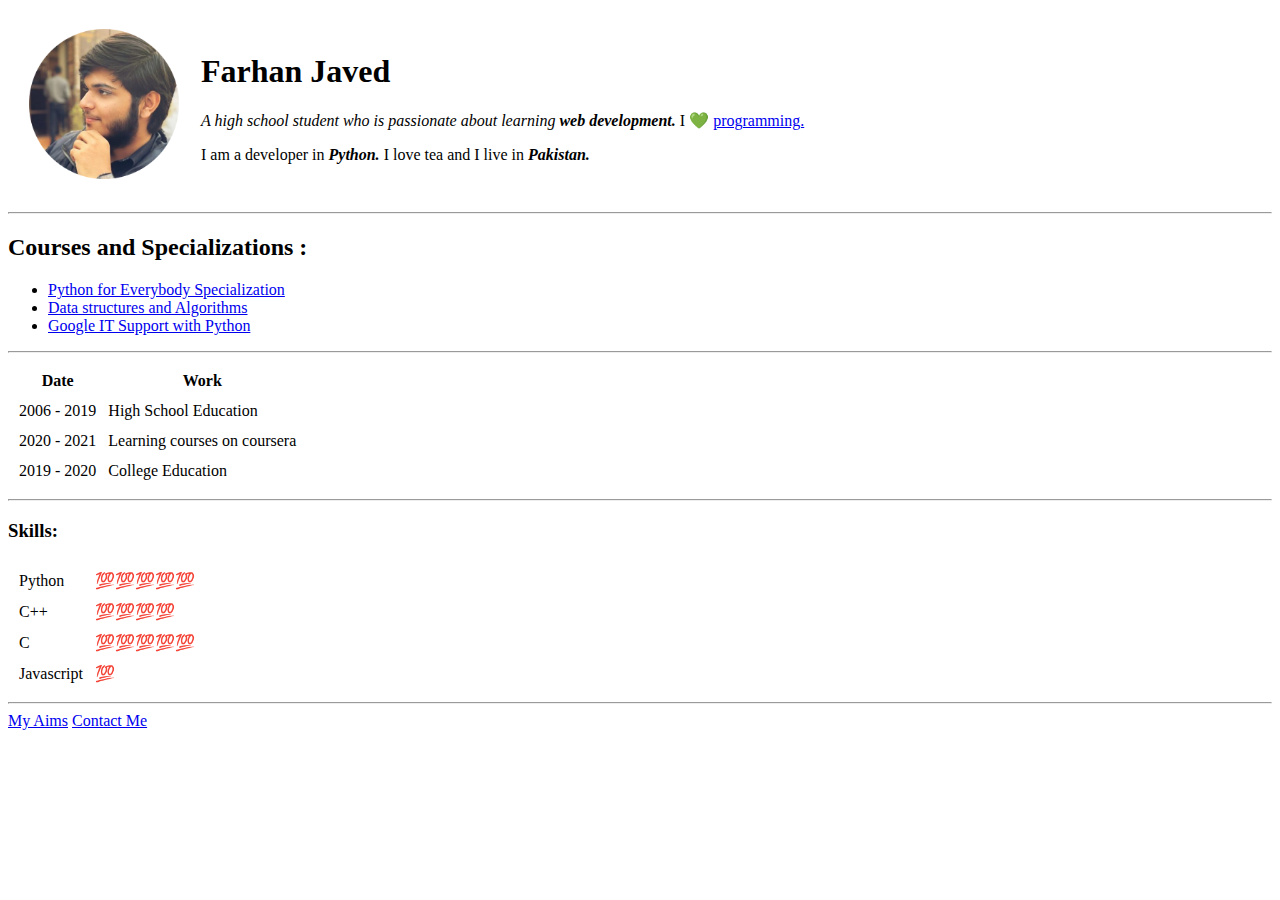
==== index.html @ 5869d5af "Update index.html" ====
<!DOCTYPE html>
<html>
    <head>
        <title>
            Farhan Javed
        </title>
    </head>

    <body>
        <table cellspacing = "20">
            <tr>
                <td><img src="pic.png" alt="Farhan Javed" width="150" height="150"></td>
                <td>
                    <h1>Farhan Javed</h1>
                    <p><em>A high school student who is passionate about learning <strong>web development.</strong></em> I 💚 <a href="https://www.python.org"> programming.</a></p>
                    <p>I am a developer in <strong><em>Python.</em></strong> I love tea and I live in <strong><em>Pakistan.</em></strong></p>
                    
                </td>
                
            </tr>
        </table>
        <hr>
        <h2>Courses and Specializations :</h2>
        <ul>
            <li> <a href="https://www.coursera.org/professional-certificates/google-it-automation"> Python for Everybody Specialization</a></li>
            <li> <a href="https://www.coursera.org/specializations/data-structures-algorithms"> Data structures and Algorithms</a></li>
            <li><a href="https://www.coursera.org/professional-certificates/google-it-automation">Google IT Support with Python</a></li>
        </ul>

        <hr>

        <table cellspacing="10">
            <thead>
                <tr>
                    <th>Date</th>
                    <th>Work</th>
                </tr>
            </thead>
            <tbody>
                <tr>
                    <td>2006 - 2019</td>
                    <td>High School Education</td>
                </tr>
                <tr>
                    <td>2020 - 2021</td>
                    <td>Learning courses on coursera</td>
                </tr>

                <tr>
                    <td>2019 - 2020</td>
                    <td>College Education</td>
                </tr>
            </tbody>
        </table>

        <hr>

        <h3>Skills:</h3>

        <table cellspacing="10">
            <tr>
                <td>Python</td>
                <td>💯💯💯💯💯 </td>
            </tr>
            <tr>
                <td>C++</td>
                <td>💯💯💯💯</td>
            </tr>

            <tr>
                <td>C</td>
                <td>💯💯💯💯💯</td>
            </tr>
            <tr>
                <td>Javascript</td>
                <td>💯</td>
            </tr>

        </table>
        

        <hr>
        <a href="aims.html">My Aims</a>
        <a href="contact.html">Contact Me</a>
    </body>
</html>
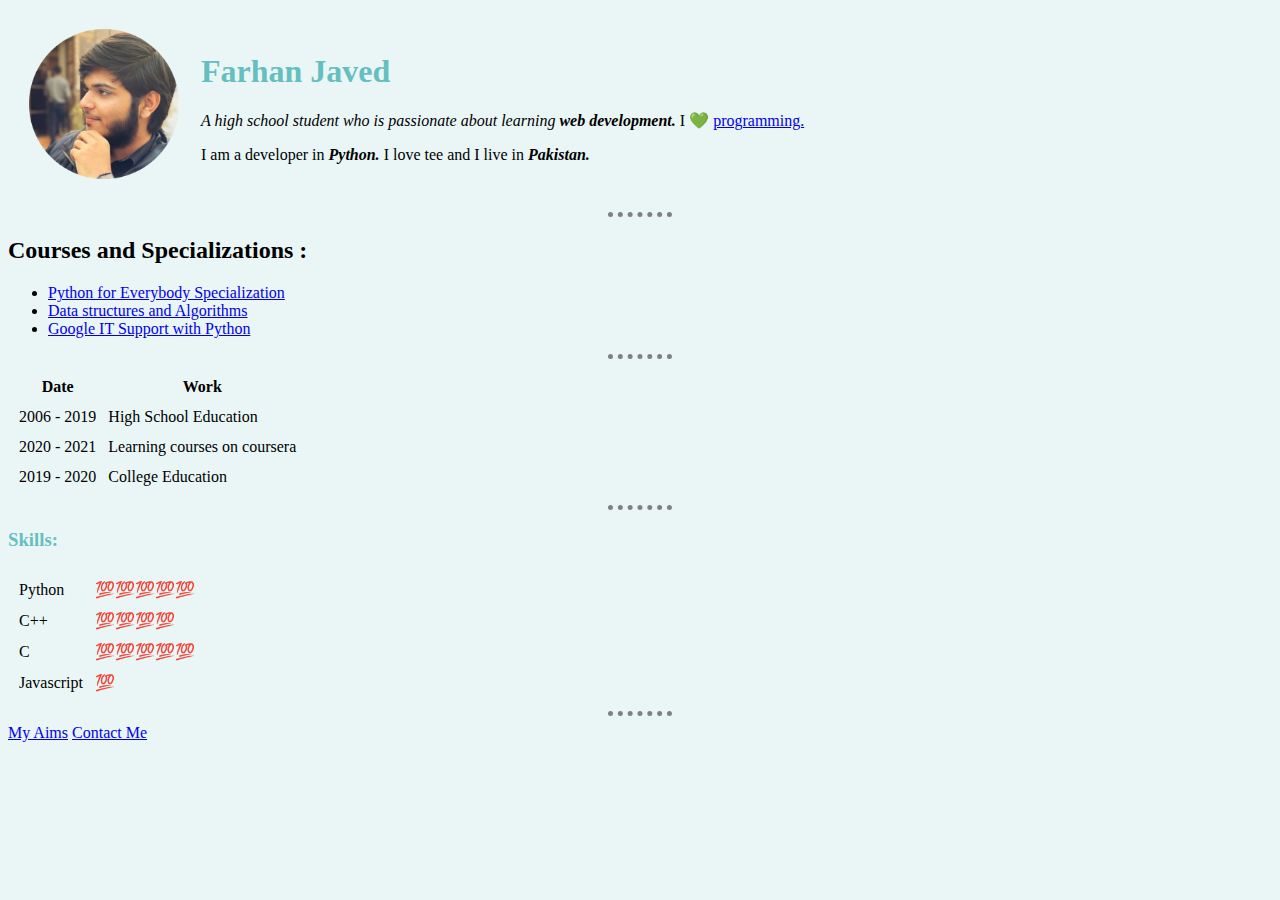
==== commit d81805ea: "Adding CSS and some changes to index.html" ====
--- a/index.html
+++ b/index.html
@@ -4,6 +4,7 @@
         <title>
             Farhan Javed
         </title>
+        <link rel="stylesheet" href="css/styles.css">
     </head>
 
     <body>
@@ -13,10 +14,8 @@
                 <td>
                     <h1>Farhan Javed</h1>
                     <p><em>A high school student who is passionate about learning <strong>web development.</strong></em> I 💚 <a href="https://www.python.org"> programming.</a></p>
-                    <p>I am a developer in <strong><em>Python.</em></strong> I love tea and I live in <strong><em>Pakistan.</em></strong></p>
-                    
+                    <p>I am a developer in <strong><em>Python.</em></strong> I love tee and I live in <strong><em>Pakistan.</em></strong></p>
                 </td>
-                
             </tr>
         </table>
         <hr>
@@ -83,4 +82,4 @@
         <a href="aims.html">My Aims</a>
         <a href="contact.html">Contact Me</a>
     </body>
-</html>
+</html>--- a/css/styles.css
+++ b/css/styles.css
@@ -0,0 +1,20 @@
+
+body {
+    background-color: #EAF6F6;
+}
+
+hr {
+    width: 5%;
+    border-style: none;
+    border-top-style: dotted;
+    border-width: 5px ;
+    border-color: grey;
+}
+
+h1 {
+    color: #66BFBF;
+}
+
+h3 {
+    color: #66BFBF;
+}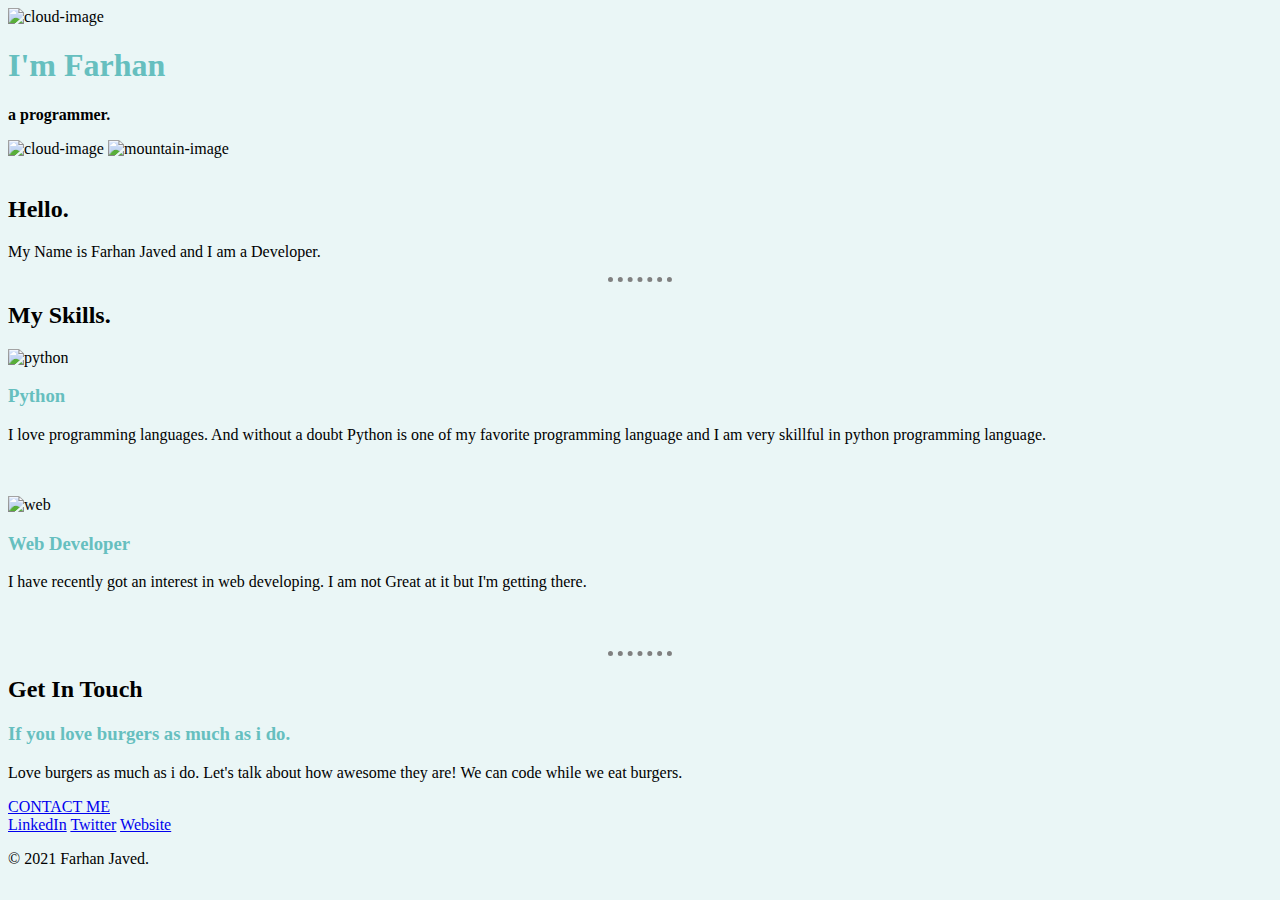
==== commit 3cdd0343: "Update index.html" ====
--- a/index.html
+++ b/index.html
@@ -5,81 +5,56 @@
             Farhan Javed
         </title>
         <link rel="stylesheet" href="css/styles.css">
+        <link rel="icon" href="https://www.flaticon.com/svg/static/icons/svg/3983/3983278.svg">
+        <link href="https://fonts.googleapis.com/css2?family=Merriweather:wght@300&family=Redressed&family=Sacramento&display=swap" rel="stylesheet">
     </head>
+    <body>
+        <div class="top-container">
+            <img class = "top-cloud" src="images/cloud.png" alt="cloud-image">
+            <h1>I'm Farhan</h1>
+            <p class="subtitle"> <strong>a <span class="pro">pro</span>grammer.</strong></p>
+            <img class = "bottom-cloud" src="images/cloud.png" alt="cloud-image">
+            <img src="images/mountain.png" alt="mountain-image">
+        </div>
 
-    <body>
-        <table cellspacing = "20">
-            <tr>
-                <td><img src="pic.png" alt="Farhan Javed" width="150" height="150"></td>
-                <td>
-                    <h1>Farhan Javed</h1>
-                    <p><em>A high school student who is passionate about learning <strong>web development.</strong></em> I 💚 <a href="https://www.python.org"> programming.</a></p>
-                    <p>I am a developer in <strong><em>Python.</em></strong> I love tee and I live in <strong><em>Pakistan.</em></strong></p>
-                </td>
-            </tr>
-        </table>
-        <hr>
-        <h2>Courses and Specializations :</h2>
-        <ul>
-            <li> <a href="https://www.coursera.org/professional-certificates/google-it-automation"> Python for Everybody Specialization</a></li>
-            <li> <a href="https://www.coursera.org/specializations/data-structures-algorithms"> Data structures and Algorithms</a></li>
-            <li><a href="https://www.coursera.org/professional-certificates/google-it-automation">Google IT Support with Python</a></li>
-        </ul>
-
-        <hr>
-
-        <table cellspacing="10">
-            <thead>
-                <tr>
-                    <th>Date</th>
-                    <th>Work</th>
-                </tr>
-            </thead>
-            <tbody>
-                <tr>
-                    <td>2006 - 2019</td>
-                    <td>High School Education</td>
-                </tr>
-                <tr>
-                    <td>2020 - 2021</td>
-                    <td>Learning courses on coursera</td>
-                </tr>
-
-                <tr>
-                    <td>2019 - 2020</td>
-                    <td>College Education</td>
-                </tr>
-            </tbody>
-        </table>
-
-        <hr>
-
-        <h3>Skills:</h3>
-
-        <table cellspacing="10">
-            <tr>
-                <td>Python</td>
-                <td>💯💯💯💯💯 </td>
-            </tr>
-            <tr>
-                <td>C++</td>
-                <td>💯💯💯💯</td>
-            </tr>
-
-            <tr>
-                <td>C</td>
-                <td>💯💯💯💯💯</td>
-            </tr>
-            <tr>
-                <td>Javascript</td>
-                <td>💯</td>
-            </tr>
-
-        </table>
-        
-
-        <hr>
-        <a href="aims.html">My Aims</a>
-        <a href="contact.html">Contact Me</a>
+        <div class="middle-container">
+            <div class="profile">
+              <img  class="profile-image" src="images/circle-cropped.png"alt="">
+              <h2>Hello.</h2>
+              <p class="intro" >My Name is Farhan Javed and I am a Developer.</p>
+            </div>
+            <hr>
+            <div class="skills">
+              <h2>My Skills.</h2>
+              <div class="skill-row">
+                <img class="python-image" src="images/circle-cropped-python.png"alt="python">
+                <h3>Python</h3>
+                <p>I love programming languages. And without a doubt Python is one of my favorite programming language and I am very skillful in python programming language.</p>
+                <br>
+                <br>
+              </div>
+              <div class="skill-row">
+                <img class="web-image" src="images/circle-cropped-web.png"alt="web">
+                <h3>Web Developer</h3>
+                <p>I have recently got an interest in web developing. I am not Great at it but I'm getting there.</p>
+                <br>
+                <br>
+              </div>
+            </div>
+            <hr>
+            <div class="contact-me">
+              <h2>Get In Touch</h2>
+              <h3>If you love burgers as much as i do.</h3>
+              <p class="outro" >Love burgers as much as i do. Let's talk about how awesome they are! We can code while we eat burgers.</p>
+              <a class="btn" href="mailto:prog14936@email.com">CONTACT ME</a>
+            </div>
+          </div>
+          
+          <div class="bottom-container">
+            <a class="footer-link" href="https://www.linkedin.com/">LinkedIn</a>
+            <a class="footer-link" href="https://twitter.com/">Twitter</a>
+            <a class="footer-link" href="https://farhanjavedjatt.github.io/CV/">Website</a>
+            <p class="copyright" > © 2021 Farhan Javed.</p>
+          </div>
     </body>
-</html>+</html>
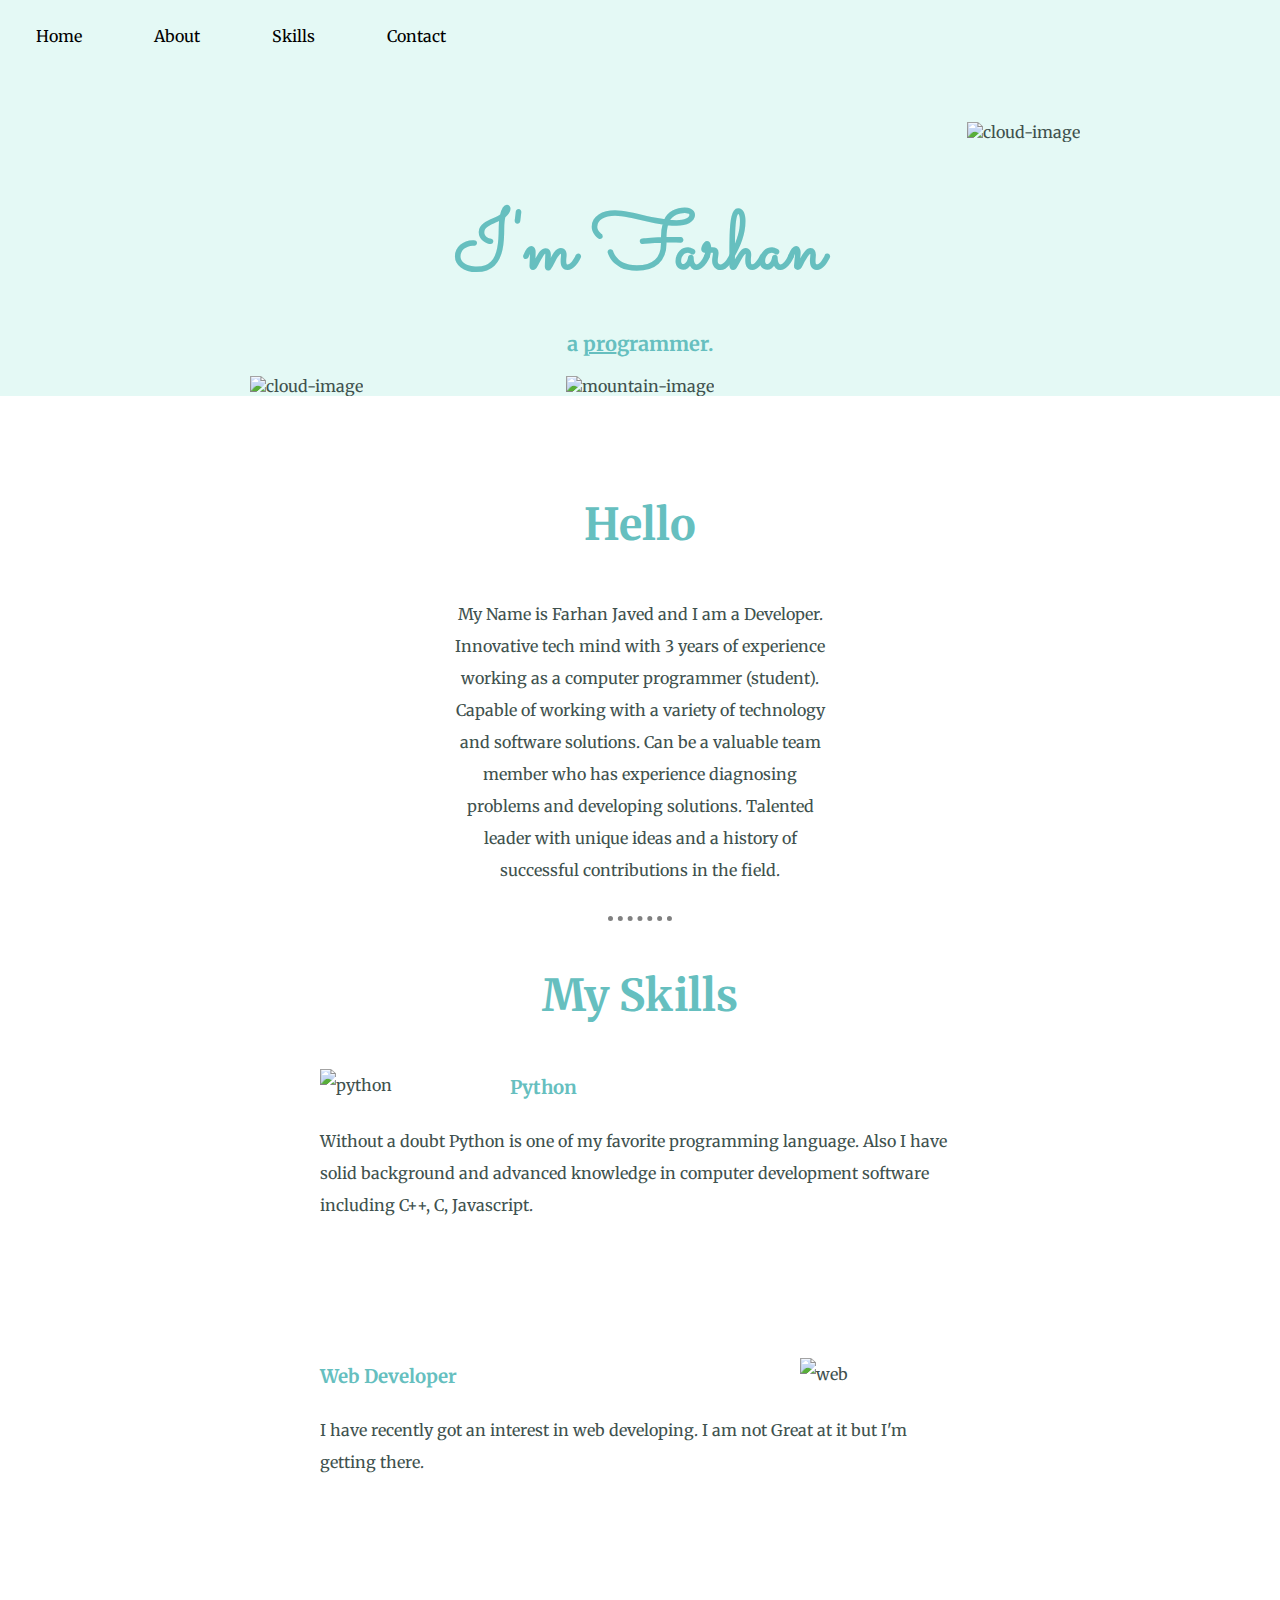
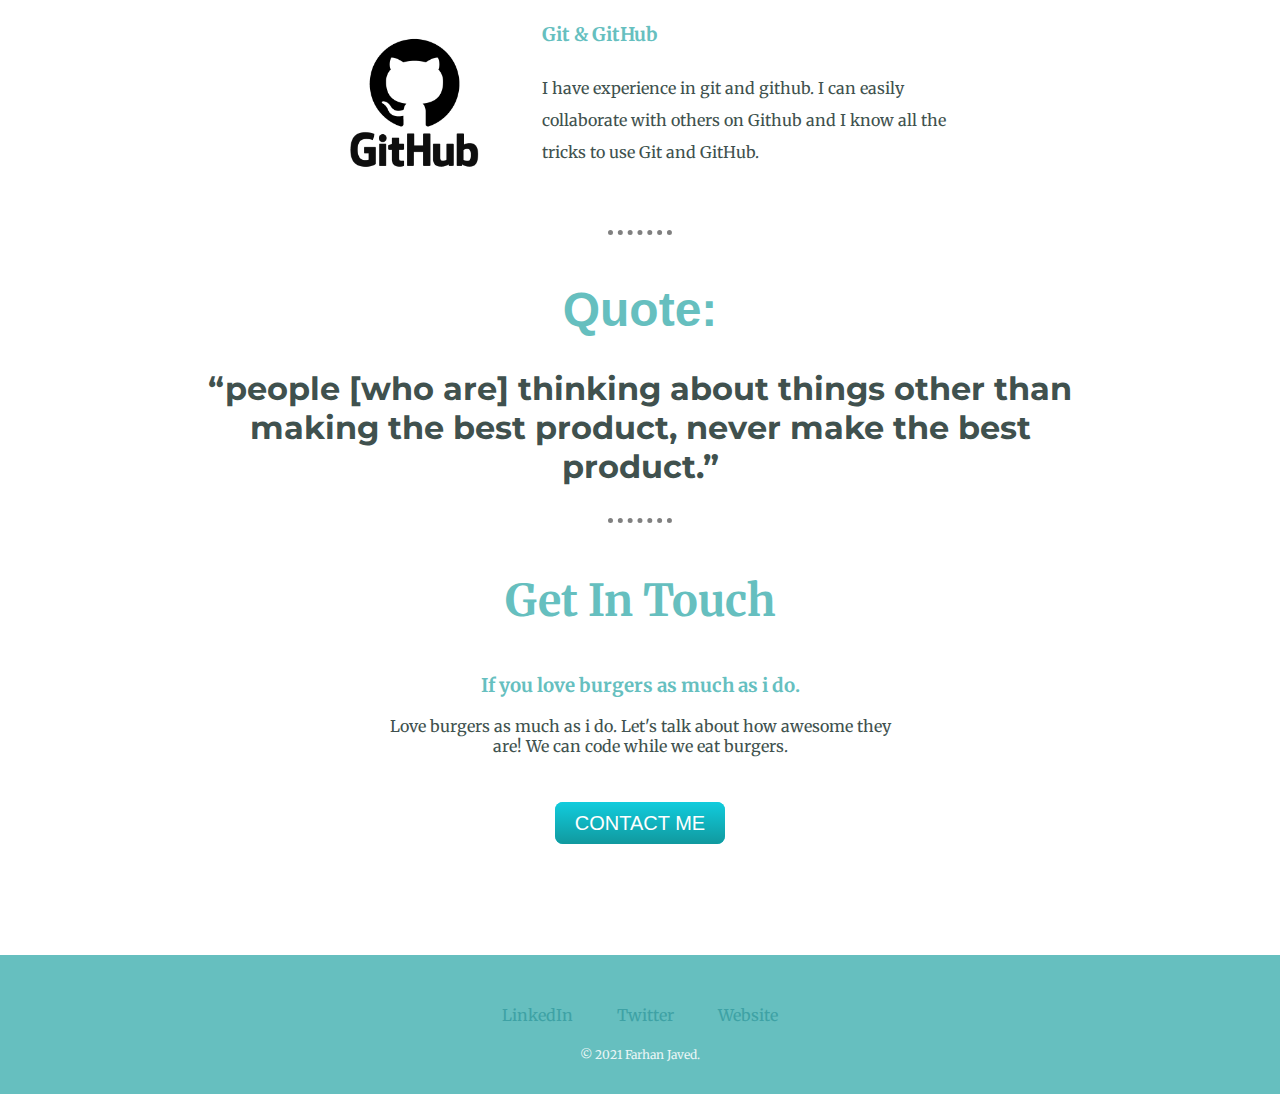
==== commit da568fe4: "Added simple navbar and 1 more skill" ====
--- a/index.html
+++ b/index.html
@@ -7,9 +7,22 @@
         <link rel="stylesheet" href="css/styles.css">
         <link rel="icon" href="https://www.flaticon.com/svg/static/icons/svg/3983/3983278.svg">
         <link href="https://fonts.googleapis.com/css2?family=Merriweather:wght@300&family=Redressed&family=Sacramento&display=swap" rel="stylesheet">
+        <link href="https://fonts.googleapis.com/css2?family=Montserrat:ital,wght@0,100;0,300;0,400;0,600;0,700;0,800;0,900;1,600;1,700;1,800;1,900&family=Ubuntu&display=swap" rel="stylesheet">
+        
     </head>
     <body>
-        <div class="top-container">
+
+      <div class="navbar">
+        <ul>
+          <li><a href="#topr">Home</a></li>
+          <li><a href="#BIO">About</a></li>
+          <li><a href="#skill-bio">Skills</a></li>
+          <li><a href="#contact-link">Contact</a></li>
+        </ul>
+
+      </div>
+
+        <div class="top-container" id="top">
             <img class = "top-cloud" src="images/cloud.png" alt="cloud-image">
             <h1>I'm Farhan</h1>
             <p class="subtitle"> <strong>a <span class="pro">pro</span>grammer.</strong></p>
@@ -17,44 +30,61 @@
             <img src="images/mountain.png" alt="mountain-image">
         </div>
 
-        <div class="middle-container">
+        <div class="middle-container" id="BIO">
             <div class="profile">
               <img  class="profile-image" src="images/circle-cropped.png"alt="">
-              <h2>Hello.</h2>
-              <p class="intro" >My Name is Farhan Javed and I am a Developer.</p>
+              <h2>Hello</h2>
+              <p class="intro" >My Name is Farhan Javed and I am a Developer. Innovative tech mind with 3 years of experience working as a computer programmer (student). Capable of working with a variety of technology and software solutions. Can be a valuable team member who has experience diagnosing problems and developing solutions. 
+                 Talented leader with unique ideas and a history of successful contributions in the field.</p>
             </div>
             <hr>
-            <div class="skills">
-              <h2>My Skills.</h2>
+            <div class="skills" id="skill-bio">
+              <h2>My Skills</h2>
               <div class="skill-row">
                 <img class="python-image" src="images/circle-cropped-python.png"alt="python">
                 <h3>Python</h3>
-                <p>I love programming languages. And without a doubt Python is one of my favorite programming language and I am very skillful in python programming language.</p>
+                <p>Without a doubt Python is one of my favorite programming language. Also I have solid background and advanced knowledge in computer development software including C++, C, Javascript.</p>
                 <br>
                 <br>
               </div>
               <div class="skill-row">
                 <img class="web-image" src="images/circle-cropped-web.png"alt="web">
                 <h3>Web Developer</h3>
-                <p>I have recently got an interest in web developing. I am not Great at it but I'm getting there.</p>
+                <p class="info">I have recently got an interest in web developing. I am not Great at it but I'm getting there.</p>
                 <br>
                 <br>
               </div>
+
+              <div class="skill-row">
+                <img class="git-image" src="images/git-circle.png" alt="git">
+                <h3>Git & GitHub</h3>
+                <p class="git"> I have experience in git and github. I can easily collaborate with others on Github and I know all the tricks to use Git and GitHub.</p>
+
+              </div>
             </div>
             <hr>
-            <div class="contact-me">
+
+            <div class="quote">
+              <h1 class="quote-h1">Quote:</h1>
+              <p class="quote-p">“people [who are] thinking about things other than making the best product, never make the best product.”</p>
+            </div>
+            <hr>
+
+            <div class="contact-me" id="contact-link">
               <h2>Get In Touch</h2>
               <h3>If you love burgers as much as i do.</h3>
               <p class="outro" >Love burgers as much as i do. Let's talk about how awesome they are! We can code while we eat burgers.</p>
-              <a class="btn" href="mailto:prog14936@email.com">CONTACT ME</a>
+              <a class="btn" href="mailto:prog14936@gmail.com">CONTACT ME</a>
             </div>
           </div>
           
+
           <div class="bottom-container">
             <a class="footer-link" href="https://www.linkedin.com/">LinkedIn</a>
             <a class="footer-link" href="https://twitter.com/">Twitter</a>
             <a class="footer-link" href="https://farhanjavedjatt.github.io/CV/">Website</a>
             <p class="copyright" > © 2021 Farhan Javed.</p>
           </div>
+          
     </body>
-</html>
+</html>--- a/css/styles.css
+++ b/css/styles.css
@@ -1,6 +1,92 @@
-
 body {
-    background-color: #EAF6F6;
+    margin:0;
+    text-align: center;
+    font-family: "Merriweather",sans-serif;
+    font-size: 16px;
+    color: #40514E;
+}
+
+h1 {
+    margin-top: 0;
+    font-size: 5.125rem;
+    margin-bottom: 0;
+    font-family: "Sacramento";
+    color: #66BFBF;
+}
+
+h2 {
+    color: #66BFBF;
+    padding-bottom: 10px;
+    padding-top: 10px;
+    font-size: 2.75rem;
+}
+
+h3 {
+    color: #66BFBF;
+}
+
+.skill-row {
+    width: 50%;
+    line-height: 2;
+    margin: auto;
+    text-align : left;
+    padding-bottom: 3%;
+}
+
+.subtitle {
+    font-size: 20px;
+    color: #66BFBF;
+}
+
+.pro {
+    text-decoration: underline;
+}
+
+.top-container {
+    background-color: #E4F9F5;
+    position: relative;
+    padding-top: 120px;
+
+}
+
+
+.top-cloud{
+    position: absolute;
+    right : 200px;
+    top : 50px;
+}
+.bottom-cloud {
+    position: absolute;
+    left: 250px;
+}
+
+.profile-image {
+    width: 15%;
+    padding-top: 50px;
+}
+
+.python-image {
+    width: 25%;
+    float: left;
+    margin-right: 30px;
+}
+
+.web-image {
+    width: 25%;
+    float: right;
+    margin-left: 30px;
+}
+
+.middle-container {
+    padding-bottom: 50px;
+}
+
+.intro {
+    width: 30%;
+    margin: auto;
+    line-height: 2;
+    border-bottom: 10px;
+    margin-bottom: 30px;
 }
 
 hr {
@@ -11,10 +97,113 @@
     border-color: grey;
 }
 
-h1 {
-    color: #66BFBF;
-}
-
-h3 {
-    color: #66BFBF;
-}+.contact-me {
+    width: 40%;
+    margin: 40px auto 20px;
+}
+
+.btn {
+    background: #11ccdd;
+    background-image: -webkit-linear-gradient(top, #11ccdd, #11999e);
+    background-image: -moz-linear-gradient(top, #11ccdd, #11999e);
+    background-image: -ms-linear-gradient(top, #11ccdd, #11999e);
+    background-image: -o-linear-gradient(top, #11ccdd, #11999e);
+    background-image: linear-gradient(to bottom, #11ccdd, #11999e);
+    -webkit-border-radius: 8;
+    -moz-border-radius: 8;
+    border-radius: 8px;
+    font-family: Arial;
+    color: #ffffff;
+    font-size: 20px;
+    padding: 10px 20px 10px 20px;
+    text-decoration: none;
+    border-top: 10px;
+  }
+  
+  .btn:hover {
+    background: #30e3cb;
+    background-image: -webkit-linear-gradient(top, #30e3cb, #2bc4ab);
+    background-image: -moz-linear-gradient(top, #30e3cb, #2bc4ab);
+    background-image: -ms-linear-gradient(top, #30e3cb, #2bc4ab);
+    background-image: -o-linear-gradient(top, #30e3cb, #2bc4ab);
+    background-image: linear-gradient(to bottom, #30e3cb, #2bc4ab);
+    text-decoration: none;
+  }
+
+.outro {
+      padding-bottom: 40px;
+  }
+
+.bottom-container {
+    background-color: #66BFBF;
+    padding: 50px 0 20px;
+    margin-top: 50px;
+}
+
+a {
+    color: #3ea2a5;
+    margin: 10px 20px;
+    text-decoration: none;
+}
+
+a:hover {
+    color : #EAF6F6;
+}
+
+.copyright {
+    color : #EAF6F6;
+    font-size: 0.75rem;
+    padding-top: 10px;
+}
+
+.quote {
+    text-align: center;
+    color: #40514E;
+}
+
+.quote-p {
+    font-size:2rem;
+    padding: 0 15%;
+    text-align: center;
+    font-weight: bolder;
+    font-family: 'Montserrat';
+}
+
+.quote-h1 {
+    font-family: sans-serif;
+    font-size: 3rem;
+    padding-top: 3%;
+}
+
+.git-image {
+    width: 30%;
+    float: left;
+    margin-right: 30px;
+}
+
+
+
+ul {
+    list-style-type: none;
+    margin: 0;
+    padding: 0;
+    overflow: hidden;
+    background-color: #E4F9F5;
+
+  }
+  
+  li {
+    float: left;
+  }
+  
+  li a {
+    display :block;
+    color: black;
+    text-align: center;
+    padding: 16px;
+    text-decoration: none;
+  }
+  
+  li a:hover {
+    background-color: #111111;
+  }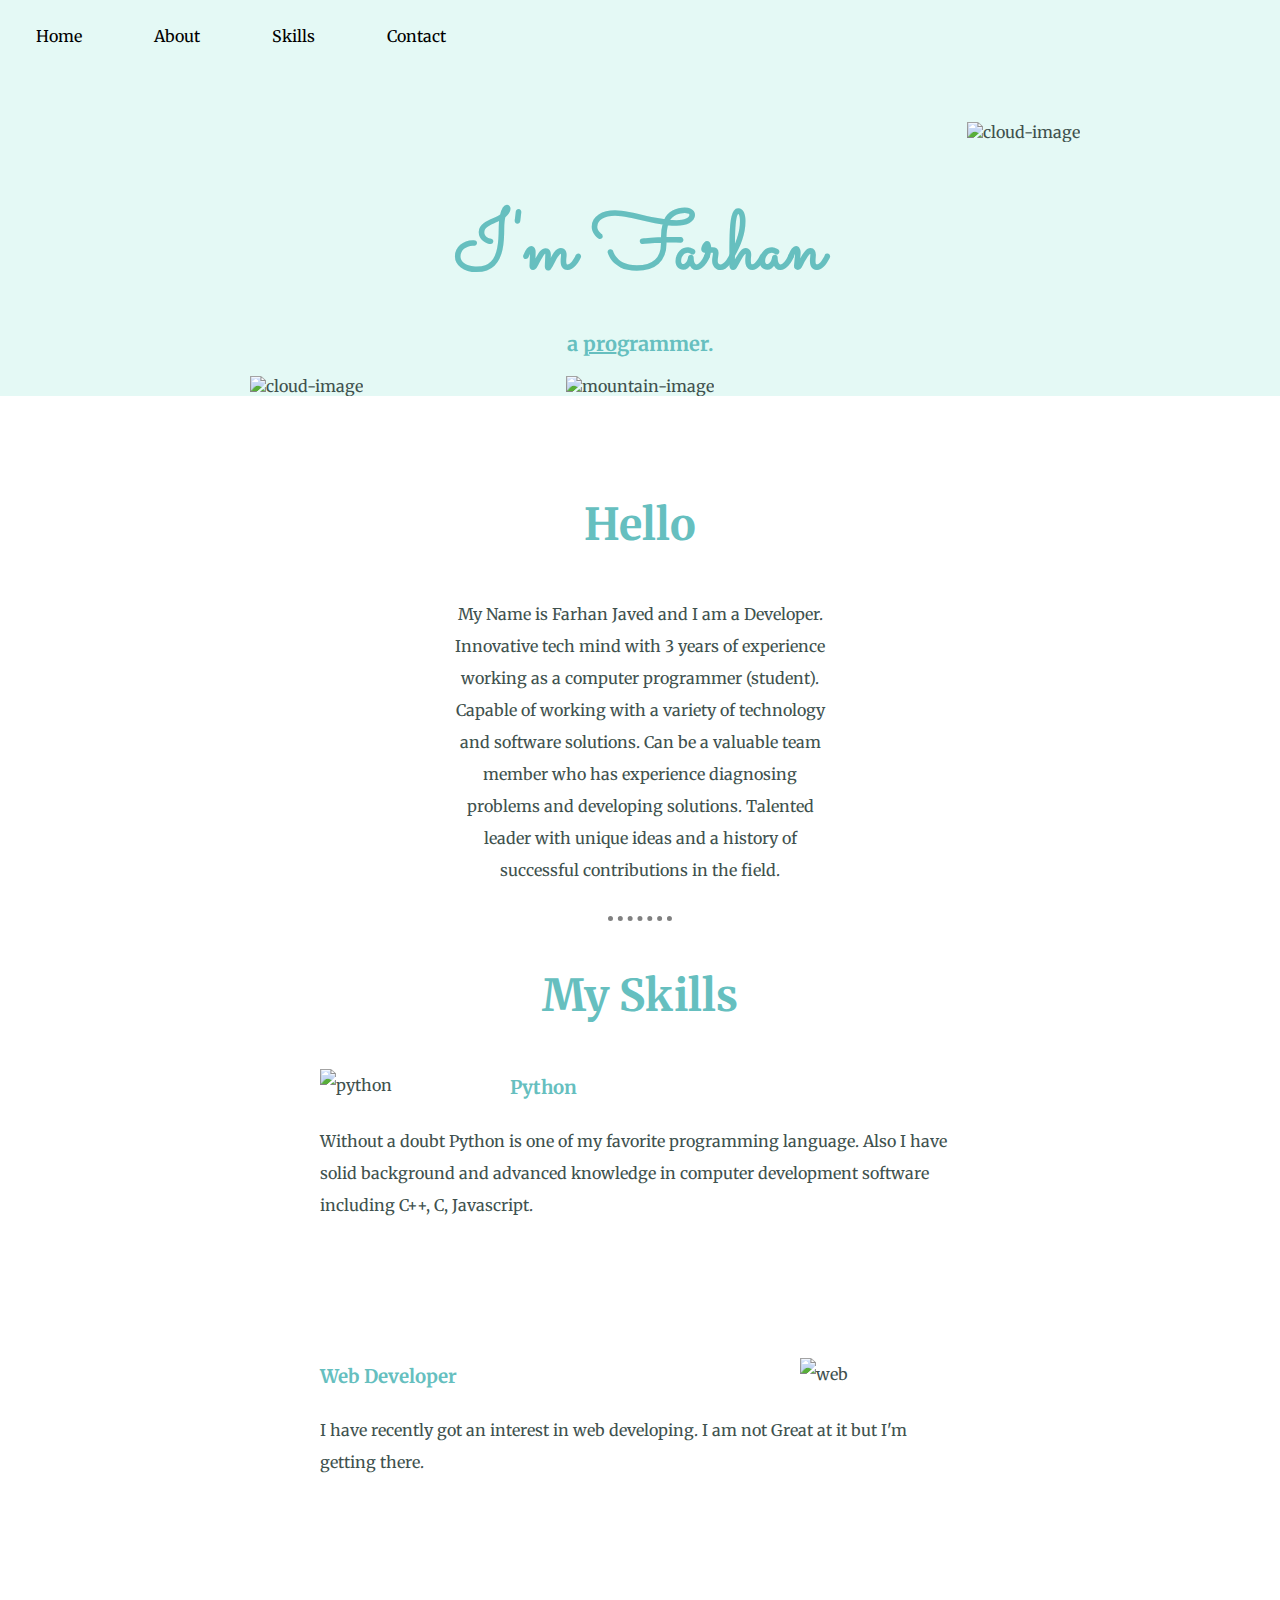
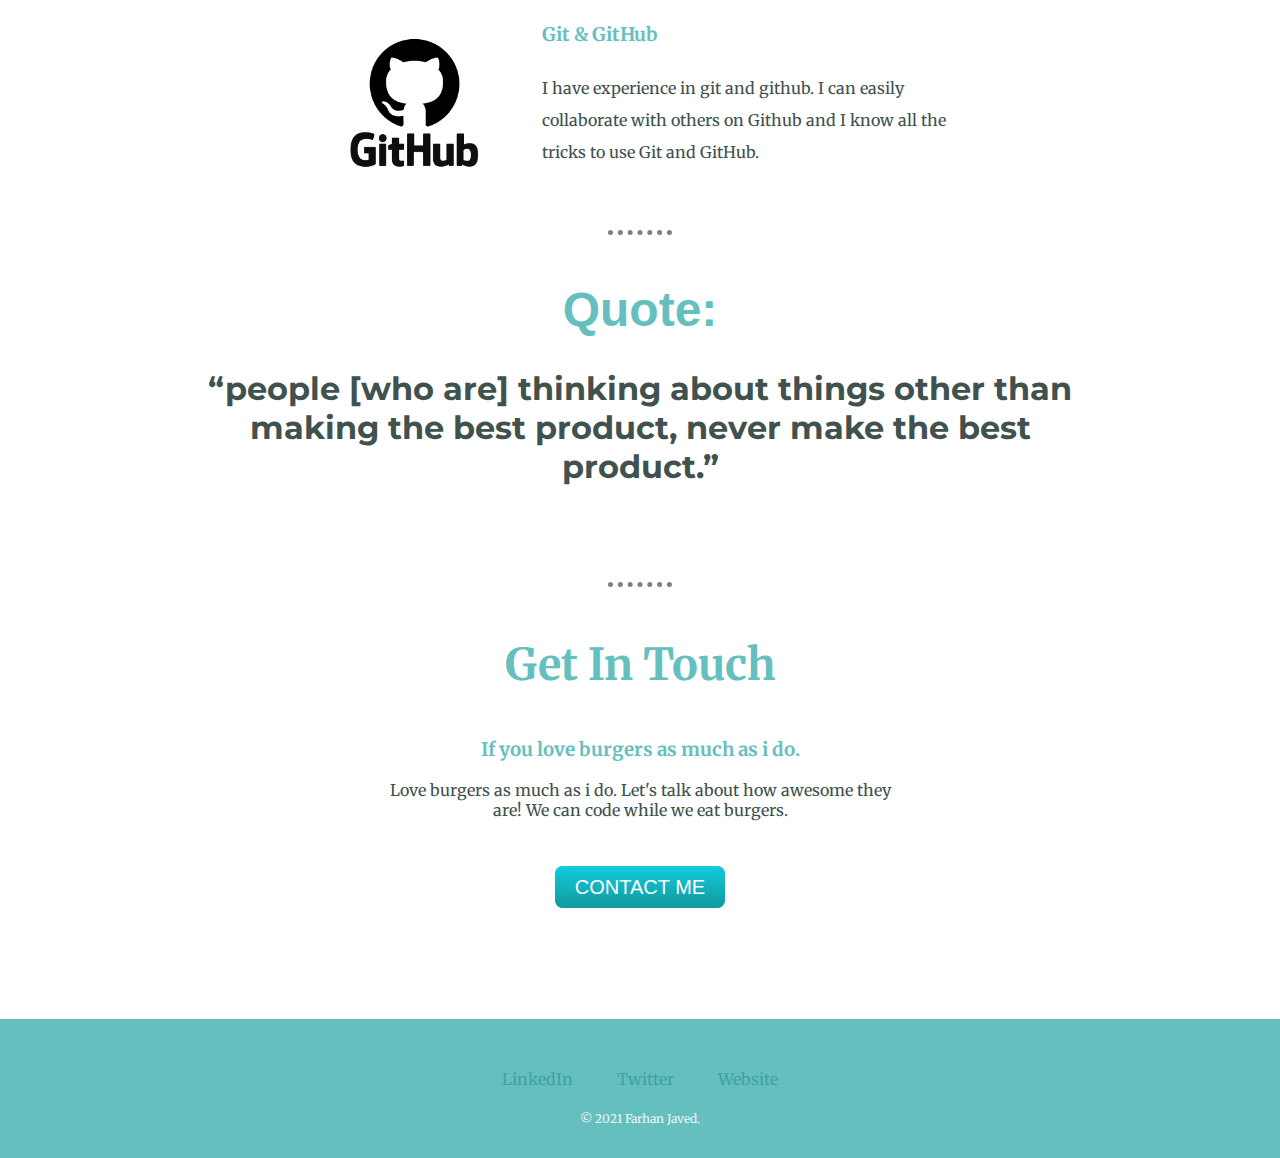
==== commit d21fa673: "Added responsiveness for mobile" ====
--- a/index.html
+++ b/index.html
@@ -27,7 +27,7 @@
             <h1>I'm Farhan</h1>
             <p class="subtitle"> <strong>a <span class="pro">pro</span>grammer.</strong></p>
             <img class = "bottom-cloud" src="images/cloud.png" alt="cloud-image">
-            <img src="images/mountain.png" alt="mountain-image">
+            <img class="mountain-image" src="images/mountain.png" alt="mountain-image">
         </div>
 
         <div class="middle-container" id="BIO">
--- a/css/styles.css
+++ b/css/styles.css
@@ -163,7 +163,7 @@
 
 .quote-p {
     font-size:2rem;
-    padding: 0 15%;
+    padding: 0 15% 5%;
     text-align: center;
     font-weight: bolder;
     font-family: 'Montserrat';
@@ -206,4 +206,77 @@
   
   li a:hover {
     background-color: #111111;
-  }+  }
+
+@media (max-width:1024px) {
+
+    .top-container {
+        padding-top: 60px;
+    }
+
+    h1 {
+        font-size: 3rem;
+    }
+
+    .top-cloud {
+        position: static;
+        margin : 0 0 3% 40%;
+    }
+
+    .bottom-cloud {
+        position: static;
+        margin : 0 40% 3% 0%;
+    }
+
+    .mountain-image {
+        width : 100%;
+    }
+
+    li a {
+
+        font-size: 14px;
+        
+    }
+    .profile-image {
+        width: 25%;
+    }
+
+    .intro {
+        font-size:medium;
+        width: 70%;
+    }
+
+    h2 {
+        font-size: 1.5rem;
+    }
+
+    .skill-row {
+        width: 70%;
+    }
+    .git-image {
+        width: 30%;
+    }
+
+    .web-image {
+        width: 30%;
+    }
+    .python-image {
+        width: 30%;
+    }
+    .quote-h1 {
+        font-size: 2rem;
+    }
+    .quote-p {
+        font-size: 1.5rem;
+    }
+    h3 {
+        font-size: 1.25rem;
+    }
+    .outro {
+        font-size: small;
+    }
+    .btn {
+        font-size: medium;
+    }
+}   
+
